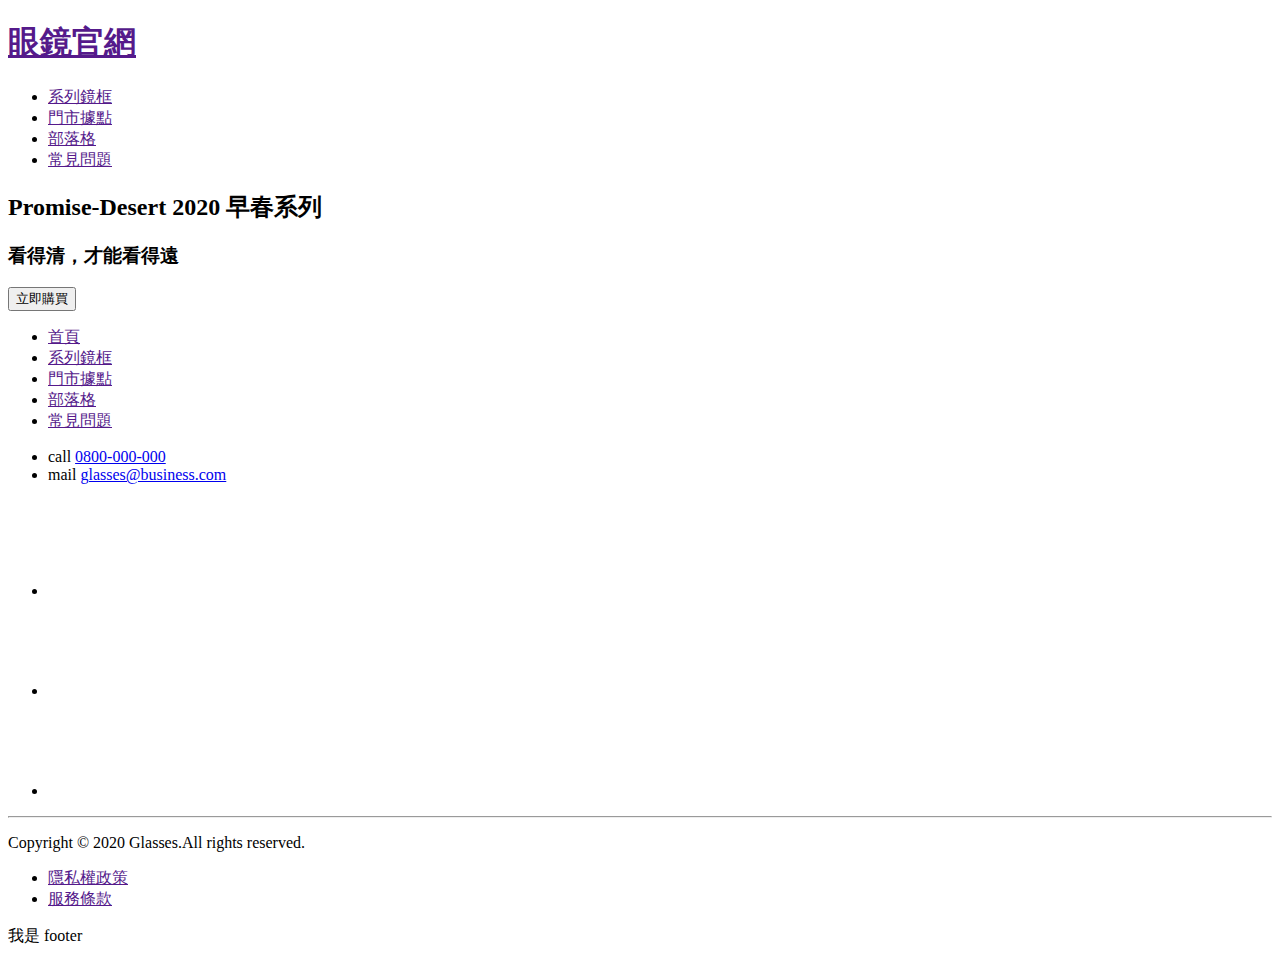
==== index.html @ 36e37aa3 "Updates" ====
<!DOCTYPE html>
<html lang="en">

<head>
  <meta charset="UTF-8" />
  <meta http-equiv="X-UA-Compatible" content="IE=edge" />
  <meta name="viewport" content="width=device-width, initial-scale=1.0" />
  <title>眼鏡官網 - 首頁</title>
  <script type="module" crossorigin src="/2024LayoutWeek3/assets/main-c267483e.js"></script>
  <link rel="stylesheet" href="/2024LayoutWeek3/assets/main-7405713c.css">
</head>

<body>
      <header class="bg-primary-default">
      <div class="container">
        <div class="d-flex align-items-center justify-content-between">
          <h1 class="logo">
            <a class="logo-link" href="">眼鏡官網</a>
          </h1>
          <ul class="text-light d-flex gap-4">
            <li><a class="nav-link p-4" href="">系列鏡框</a></li>
            <li><a class="nav-link p-4" href="">門市據點</a></li>
            <li><a class="nav-link p-4" href="">部落格</a></li>
            <li><a class="nav-link p-4 pe-0" href="">常見問題</a></li>
          </ul>
        </div>
      </div>
    </header>
    <div class="banner">
      <div class="container h-100">
        <div class="h-100 d-flex flex-column justify-content-center align-items-end">
          <h2 class="h4 text-primary-darken ">Promise-Desert 2020 早春系列</h2>
          <h3 class="h1 text-primary-darken fw-bold mb-1">看得清，才能看得遠</h3>
          <button type="button" class="btn btn-primary-default fs-2" href="#">立即購買</button>
        </div>
      </div>
    </div>

    <footer class="bg-primary-default text-light">
      <div class="container">
        <ul>
          <li><a href="">首頁</a></li>
          <li><a href="">系列鏡框</a></li>
          <li><a href="">門市據點</a></li>
          <li><a href="">部落格</a></li>
          <li><a href="">常見問題</a></li>
        </ul>
        <ul class="h4 ff-noto-sans">
          <li class="d-flex">
            <span class="material-symbols-outlined h2">call</span>
            <a href="tel:0800-000-000">0800-000-000</a>
          </li>
          <li class="d-flex">
            <span class="material-symbols-outlined h2">mail</span>
            <a href="mailto:glasses@business.com">glasses@business.com</a>
          </li>
        </ul>
        <ul>
          <li><a href=""><img src="[data-uri]" alt="facebook icon"></a></li>
          <li><a href=""><img src="[data-uri]" alt="ingstagram icon"></a></li>
          <li><a href=""><img src="[data-uri]" alt="line icon"></a></li>
        </ul>
        <hr>
        <p>Copyright © 2020 Glasses.All rights reserved.</p>
        <ul>
          <li><a href="">隱私權政策</a></li>
          <li><a href="">服務條款</a></li>
        </ul>
      </div>

    </footer>
    <footer class="footer">我是 footer</footer>
      
</body>

</html>
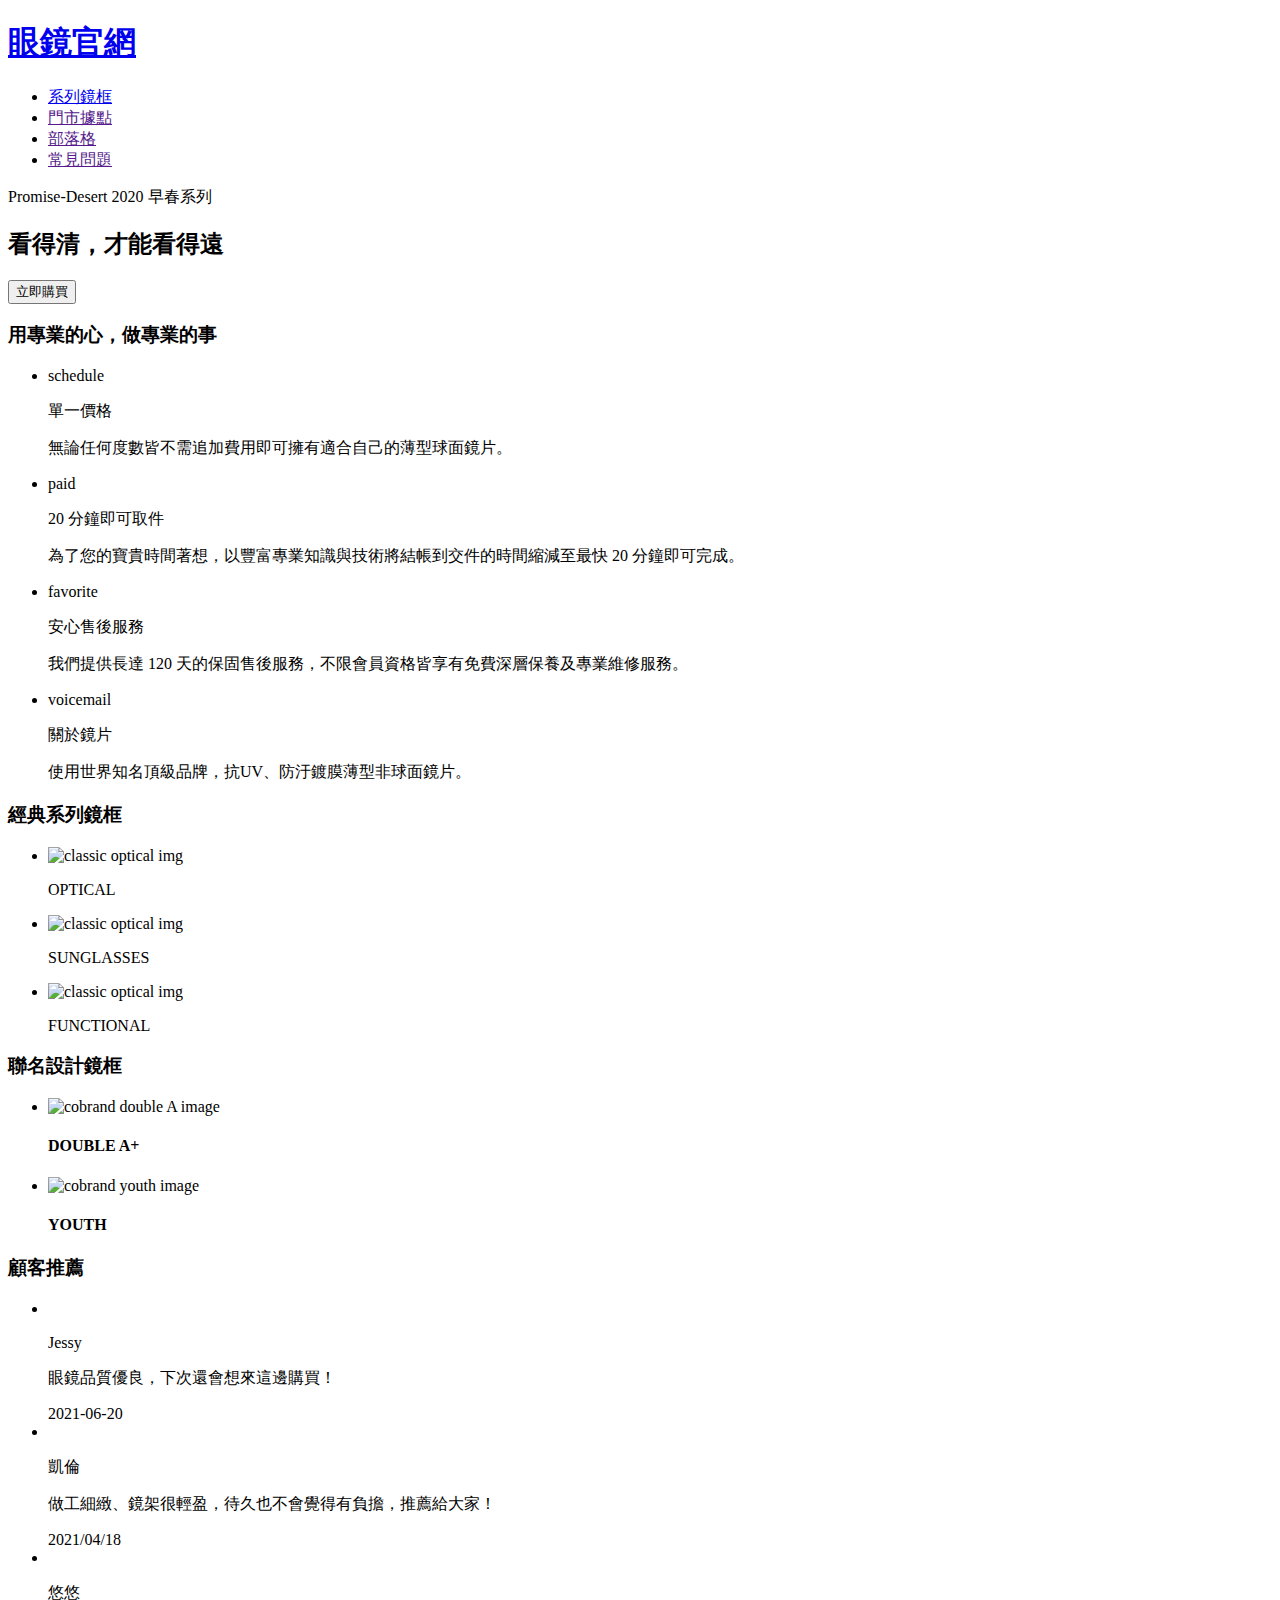
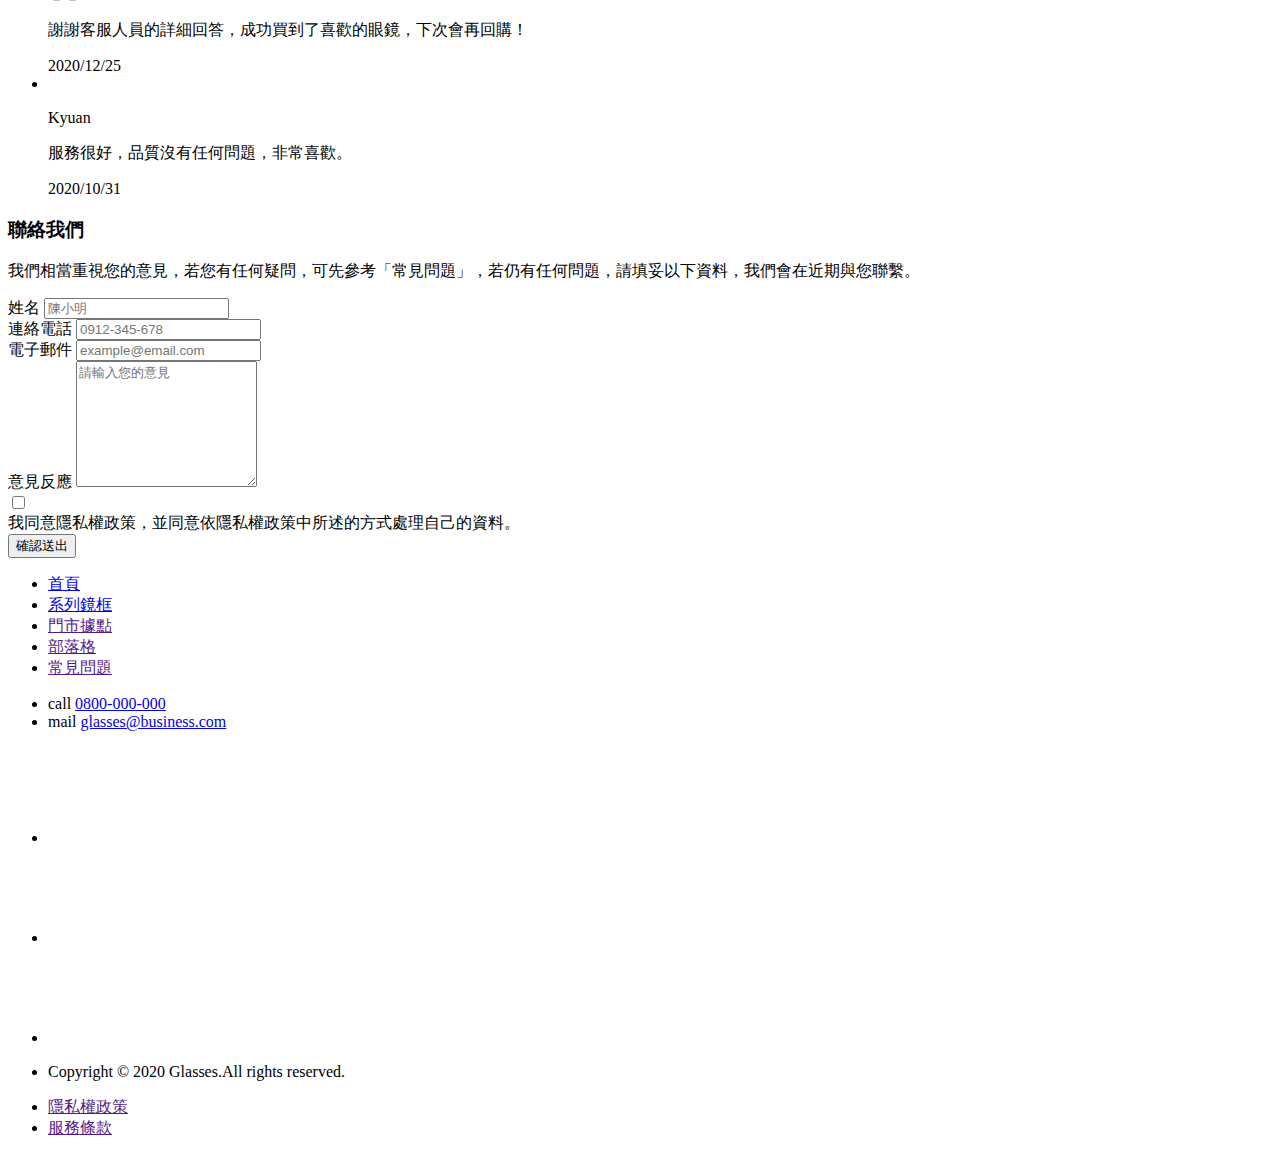
==== commit 71d66fc5: "Updates" ====
--- a/index.html
+++ b/index.html
@@ -6,71 +6,244 @@
   <meta http-equiv="X-UA-Compatible" content="IE=edge" />
   <meta name="viewport" content="width=device-width, initial-scale=1.0" />
   <title>眼鏡官網 - 首頁</title>
-  <script type="module" crossorigin src="/2024LayoutWeek3/assets/main-c267483e.js"></script>
-  <link rel="stylesheet" href="/2024LayoutWeek3/assets/main-7405713c.css">
+  <script type="module" crossorigin src="/2024LayoutWeek3/assets/main-31b18baf.js"></script>
+  <link rel="stylesheet" href="/2024LayoutWeek3/assets/main-b2a2efda.css">
 </head>
 
 <body>
-      <header class="bg-primary-default">
-      <div class="container">
-        <div class="d-flex align-items-center justify-content-between">
-          <h1 class="logo">
-            <a class="logo-link" href="">眼鏡官網</a>
-          </h1>
-          <ul class="text-light d-flex gap-4">
-            <li><a class="nav-link p-4" href="">系列鏡框</a></li>
-            <li><a class="nav-link p-4" href="">門市據點</a></li>
-            <li><a class="nav-link p-4" href="">部落格</a></li>
-            <li><a class="nav-link p-4 pe-0" href="">常見問題</a></li>
-          </ul>
-        </div>
-      </div>
-    </header>
-    <div class="banner">
+  <!-- header  -->
+  <header class="bg-primary-default">
+  <div class="container container-md-fluid">
+    <nav class="d-flex align-items-center justify-content-between flex-md-column mx-md-n3">
+      <h1 class="py-4 align-self-md-start px-md-3 ms-md-3">
+        <a class="logo-link" href="../pages/index.html">眼鏡官網</a>
+      </h1>
+      <ul class="text-light d-flex gap-4 fs-4 flex-wrap mx-md-n3 gap-md-0 w-md-100 fs-md-2 text-center">
+        <li class="w-md-50 border-md"><a class="nav-link-hover px-8 py-6 py-md-3 px-md-0 w-md-100" href="../pages/classic.html">系列鏡框</a></li>
+        <li class="w-md-50 border-md"><a class="nav-link-hover px-8 py-6 py-md-3 px-md-0 w-md-100" href="">門市據點</a></li>
+        <li class="w-md-50 border-md"><a class="nav-link-hover px-8 py-6 py-md-3 px-md-0 w-md-100" href="">部落格</a></li>
+        <li class="w-md-50 border-md"><a class="nav-link-hover px-8 py-6 pe-0 py-md-3  px-md-0 w-md-100" href="">常見問題</a></li>
+      </ul>
+    </nav>
+  </div>
+</header>
+    <!-- banner  -->
+    <div class="bg-img banner">
       <div class="container h-100">
         <div class="h-100 d-flex flex-column justify-content-center align-items-end">
-          <h2 class="h4 text-primary-darken ">Promise-Desert 2020 早春系列</h2>
-          <h3 class="h1 text-primary-darken fw-bold mb-1">看得清，才能看得遠</h3>
-          <button type="button" class="btn btn-primary-default fs-2" href="#">立即購買</button>
+          <p class="fs-7 text-primary-darken ">Promise-Desert 2020 早春系列</p>
+          <h2 class="fs-10 text-primary-darken fw-bold mb-1">看得清，才能看得遠</h2>
+          <button type="button" class="btn btn-primary-default fs-4" href="#">立即購買</button>
         </div>
       </div>
     </div>
 
-    <footer class="bg-primary-default text-light">
-      <div class="container">
-        <ul>
-          <li><a href="">首頁</a></li>
-          <li><a href="">系列鏡框</a></li>
-          <li><a href="">門市據點</a></li>
-          <li><a href="">部落格</a></li>
-          <li><a href="">常見問題</a></li>
+    <!-- main  -->
+    <main>
+      <!-- feature -->
+      <section class="bg-primary-lighten py-20 py-sm-10">
+        <div class="container">
+          <h3 class="fs-9 text-primary-darken fw-bold text-center mb-6 fs-sm-5">用專業的心，做專業的事</h3>
+          <ul class="row text-center row-gap-lg-12 row-gap-sm-6">
+            <li class="col-3 col-lg-6 col-sm-12">
+              <span class="material-symbols-outlined icon-lg mb-4">schedule</span>
+              <p class="text-primary-darken fs-5 fw-bold mb-2">單一價格</p>
+              <p class="text-start">無論任何度數皆不需追加費用即可擁有適合自己的薄型球面鏡片。</p>
+            </li>
+            <li class="col-3 col-lg-6 col-sm-12">
+              <span class="material-symbols-outlined icon-lg mb-4">paid</span>
+              <p class="text-primary-darken fs-5 fw-bold mb-2">20 分鐘即可取件</p>
+              <p class="text-start">為了您的寶貴時間著想，以豐富專業知識與技術將結帳到交件的時間縮減至最快 20 分鐘即可完成。</p>
+            </li>
+            <li class="col-3 col-lg-6 col-sm-12">
+              <span class="material-symbols-outlined icon-lg mb-4">favorite</span>
+              <p class="text-primary-darken fs-5 fw-bold mb-2">安心售後服務</p>
+              <p class="text-start">我們提供長達 120 天的保固售後服務，不限會員資格皆享有免費深層保養及專業維修服務。</p>
+            </li>
+            <li class="col-3 col-lg-6 col-sm-12">
+              <span class="material-symbols-outlined icon-lg mb-4">voicemail</span>
+              <p class="text-primary-darken fs-5 fw-bold mb-2">關於鏡片</p>
+              <p class="text-start">使用世界知名頂級品牌，抗UV、防汙鍍膜薄型非球面鏡片。</p>
+            </li>
+          </ul>
+
+        </div>
+      </section>
+      <!-- classic  -->
+      <section class="py-20 py-sm-10">
+        <div class="container">
+          <h3 class="fs-9 text-primary-darken fw-bold text-center mb-12 fs-sm-5 mb-sm-6">經典系列鏡框</h3>
+          <ul class="row text-center flex-lg-column align-items-lg-center row-gap-lg-6">
+            <li class="col-4 col-lg-12 classic-lg-img">
+              <img class="mb-2" src="/2024LayoutWeek3/assets/home-section3-1-bb26ab65.png" alt="classic optical img">
+              <p class="fs-9 text-primary-default fst-italic fw-bolder">OPTICAL</p>
+            </li>
+            <li class="col-4 col-lg-12 classic-lg-img">
+              <img class="mb-2" src="/2024LayoutWeek3/assets/home-section3-2-38fdd6aa.png" alt="classic optical img">
+              <p class="fs-9 text-primary-default fst-italic fw-bolder">SUNGLASSES</p>
+            </li>
+            <li class="col-4 col-lg-12 classic-lg-img">
+              <img class="mb-2" src="/2024LayoutWeek3/assets/home-section3-3-52db7b9d.png" alt="classic optical img">
+              <p class="fs-9 text-primary-default fst-italic fw-bolder">FUNCTIONAL</p>
+            </li>
+          </ul>
+        </div>
+      </section>
+      <!-- cobrand  -->
+      <section class="cobrand bg-img py-20 py-sm-10">
+        <div class="container">
+          <h3 class="fs-9 text-light fw-bold text-center mb-12 fs-sm-5 mb-sm-6">聯名設計鏡框</h3>
+          <ul class="d-flex flex-lg-column">
+            <li class="mb-lg-6">
+              <picture>
+                <!-- 當螢幕寬度少於576px時，替換圖片 -->
+                <source srcset="/2024LayoutWeek3/assets/home-section4-1-sm-a801b136.png " media="(max-width: 576px)">
+                <!-- 預設圖片，通常是桌面版本 -->
+                <img src="/2024LayoutWeek3/assets/home-section4-1-59894574.png" alt="cobrand double A image">
+              </picture>
+              <h4 class="bg-light fs-9 fw-bolder fst-italic text-primary-default text-center py-2">DOUBLE A+</h4>
+            </li>
+            <li>
+              <picture>
+                <!-- 當螢幕寬度少於576px時，替換圖片 -->
+                <source srcset="/2024LayoutWeek3/assets/home-section4-2-sm-2f57b61a.png " media="(max-width: 576px)">
+                <!-- 預設圖片，通常是桌面版本 -->
+                <img src="/2024LayoutWeek3/assets/home-section4-2-daaeb8bc.png" alt="cobrand youth image">
+              </picture>
+              <h4 class="bg-light fs-9 fw-bolder fst-italic text-primary-default text-center py-2">YOUTH</h4>
+            </li>
+          </ul>
+        </div>
+      </section>
+      <!-- reviews  -->
+      <section class="py-20 py-sm-10">
+        <div class="container">
+          <h3 class="fs-9 text-primary-darken fw-bold text-center mb-12 fs-sm-5 mb-sm-6">顧客推薦</h3>
+          <ul class="row row-gap-lg-6 row-gap-sm-4"> <!-- row -->
+            <li class="col-3 col-lg-6 col-sm-12"> <!-- 容器 -->
+              <div class="shadow-sm h-100 d-flex flex-column"> <!-- content -->
+                <img src="/2024LayoutWeek3/assets/home-section5-1-75717951.png" alt="">
+                <div class="p-4 h-100 d-flex flex-column ">
+                  <p class="mb-2 fw-medium">Jessy</p>
+                  <p class="mb-18">眼鏡品質優良，下次還會想來這邊購買！</p>
+                  <time class="text-secondary-200 fs-1 mt-auto" datetime="2021-06-20">2021-06-20</time>
+                </div>
+              </div>
+            </li>
+            <li class="col-3 col-lg-6 col-sm-12">
+              <div class="shadow-sm h-100 d-flex flex-column">
+                <img src="/2024LayoutWeek3/assets/home-section5-2-bf28c8b7.png" alt="">
+                <div class="p-4 h-100 d-flex flex-column ">
+                  <p class="mb-2 fw-medium">凱倫</p>
+                  <p class="mb-18">做工細緻、鏡架很輕盈，待久也不會覺得有負擔，推薦給大家！</p>
+                  <time class="text-secondary-200 fs-1 mt-auto" datetime="2021-04-18">2021/04/18</time>
+                </div>
+              </div>
+            </li>
+            <li class="col-3 col-lg-6 col-sm-12">
+              <div class="shadow-sm h-100 d-flex flex-column">
+                <img src="/2024LayoutWeek3/assets/home-section5-3-978a0702.png" alt="">
+                <div class="p-4 h-100 d-flex flex-column ">
+                  <p class="mb-2 fw-medium">悠悠</p>
+                  <p class="mb-18">謝謝客服人員的詳細回答，成功買到了喜歡的眼鏡，下次會再回購！</p>
+                  <time class="text-secondary-200 fs-1 mt-auto" datetime="2020-12-25">2020/12/25</time>
+                </div>
+              </div>
+            </li>
+            <li class="col-3 col-lg-6 col-sm-12">
+              <div class="shadow-sm h-100 d-flex flex-column">
+                <img src="/2024LayoutWeek3/assets/home-section5-4-cc3480ec.png" alt="">
+                <div class="p-4 h-100 d-flex flex-column ">
+                  <p class="mb-2 fw-medium">Kyuan</p>
+                  <p class="mb-18">服務很好，品質沒有任何問題，非常喜歡。</p>
+                  <time class="text-secondary-200 fs-1 mt-auto" datetime="2020-10-31">2020/10/31</time>
+                </div>
+              </div>
+            </li>
+          </ul>
+        </div>
+      </section>
+      <!-- contact  -->
+      <section class="bg-primary-lighten py-20 py-sm-10">
+        <div class="container">
+          <div class="d-flex justify-content-center">
+            <div class="contact-wrapper">
+              <h3 class="fs-9 text-primary-darken fw-bold text-center mb-12 fs-sm-5 mb-sm-6">聯絡我們</h3>
+              <p class="fs-4 mb-6">我們相當重視您的意見，若您有任何疑問，可先參考「常見問題」，若仍有任何問題，請填妥以下資料，我們會在近期與您聯繫。</p>
+              <form action="index.html">
+                <div class="mb-4">
+                  <label class="form-title" for="name">姓名</label>
+                  <input class="form-input" type="text" id="name" placeholder="陳小明" name="name">
+                </div>
+                <div class="mb-4">
+                  <label class="form-title" for="tel">連絡電話</label>
+                  <input class="form-input" type="tel" id="tel" placeholder="0912-345-678" name="name">
+                </div>
+                <div class="mb-4">
+                  <label class="form-title" for="email">電子郵件</label>
+                  <input class="form-input" type="email" id="email" placeholder="example@email.com" name="name">
+                </div>
+                <div class="mb-4">
+                  <label class="form-title" for="feedback">意見反應</label>
+                  <textarea class="form-input resize-none" id="feedback" placeholder="請輸入您的意見" name="feedback"
+                    rows="8"></textarea>
+                </div>
+                <div class="d-flex mb-12 mb-sm-6">
+                  <div class="lh-0 mx-1">
+                    <input class="form-checkbox m-0 bg-transparent" type="checkbox" name="consent" id="consent">
+                  </div>
+                  <label for="consent">我同意隱私權政策，並同意依隱私權政策中所述的方式處理自己的資料。</label>
+                </div>
+                <div class="row justify-content-center">
+                  <div class="col-8 col-lg-7 col-sm-12">
+                    <input class="btn btn-primary-default btn-lg w-100" type="submit" value="確認送出">
+                  </div>
+                </div>
+              </form>
+            </div>
+          </div>
+        </div>
+      </section>
+    </main>
+    <!-- footer  -->
+    <footer class="pt-12 bg-primary-default text-light pt-md-6">
+  <div class="container container-md-fluid">
+    <div class="border-bottom d-flex justify-content-between flex-wrap">
+      <div>
+        <ul class="d-flex mb-6 d-md-none">
+          <li><a class="nav-link-hover py-3 pe-6 pe-md-3" href="../pages/index.html">首頁</a></li>
+          <li><a class="nav-link-hover py-3 px-6 px-md-3" href="../pages/classic.html">系列鏡框</a></li>
+          <li><a class="nav-link-hover py-3 px-6 px-md-3" href="">門市據點</a></li>
+          <li><a class="nav-link-hover py-3 px-6 px-md-3" href="">部落格</a></li>
+          <li><a class="nav-link-hover py-3 px-6 px-md-3" href="">常見問題</a></li>
         </ul>
-        <ul class="h4 ff-noto-sans">
-          <li class="d-flex">
-            <span class="material-symbols-outlined h2">call</span>
-            <a href="tel:0800-000-000">0800-000-000</a>
+        <ul class="mb-8 fs-7 ff-noto-sans fs-md-2 mb-sm-6">
+          <li class="d-flex mb-2">
+            <span class="material-symbols-outlined fs-9 fs-md-5">call</span>
+            <a class="nav-link-hover w-100" href="tel:0800-000-000">0800-000-000</a>
           </li>
           <li class="d-flex">
-            <span class="material-symbols-outlined h2">mail</span>
-            <a href="mailto:glasses@business.com">glasses@business.com</a>
+            <span class="material-symbols-outlined fs-9 fs-md-5">mail</span>
+            <a class="nav-link-hover w-100" href="mailto:glasses@business.com">glasses@business.com</a>
           </li>
         </ul>
-        <ul>
-          <li><a href=""><img src="[data-uri]" alt="facebook icon"></a></li>
-          <li><a href=""><img src="[data-uri]" alt="ingstagram icon"></a></li>
-          <li><a href=""><img src="[data-uri]" alt="line icon"></a></li>
-        </ul>
-        <hr>
+      </div>
+      <ul class="d-flex gap-8 gap-sm-2">
+        <li><a class="social-link" href=""><img src="[data-uri]" alt="facebook icon"></a></li>
+        <li><a class="social-link" href=""><img src="[data-uri]" alt="instagram icon"></a></li>
+        <li><a class="social-link" href=""><img src="[data-uri]" alt="line icon"></a></li>
+      </ul>
+    </div>
+    <ul class="py-8 d-flex w-100 py-sm-4 flex-sm-column gap-sm-2">
+      <li class="me-auto">
         <p>Copyright © 2020 Glasses.All rights reserved.</p>
-        <ul>
-          <li><a href="">隱私權政策</a></li>
-          <li><a href="">服務條款</a></li>
-        </ul>
-      </div>
-
-    </footer>
-    <footer class="footer">我是 footer</footer>
-      
+      </li>
+      <li><a class="nav-link-hover px-6 fs-md-1 p-sm-0" href="">隱私權政策</a></li>
+      <li><a class="nav-link-hover ps-6 fs-md-1 p-sm-0" href="">服務條款</a></li>
+    </ul>
+  </div>
+</footer>
+    
 </body>
 
 </html>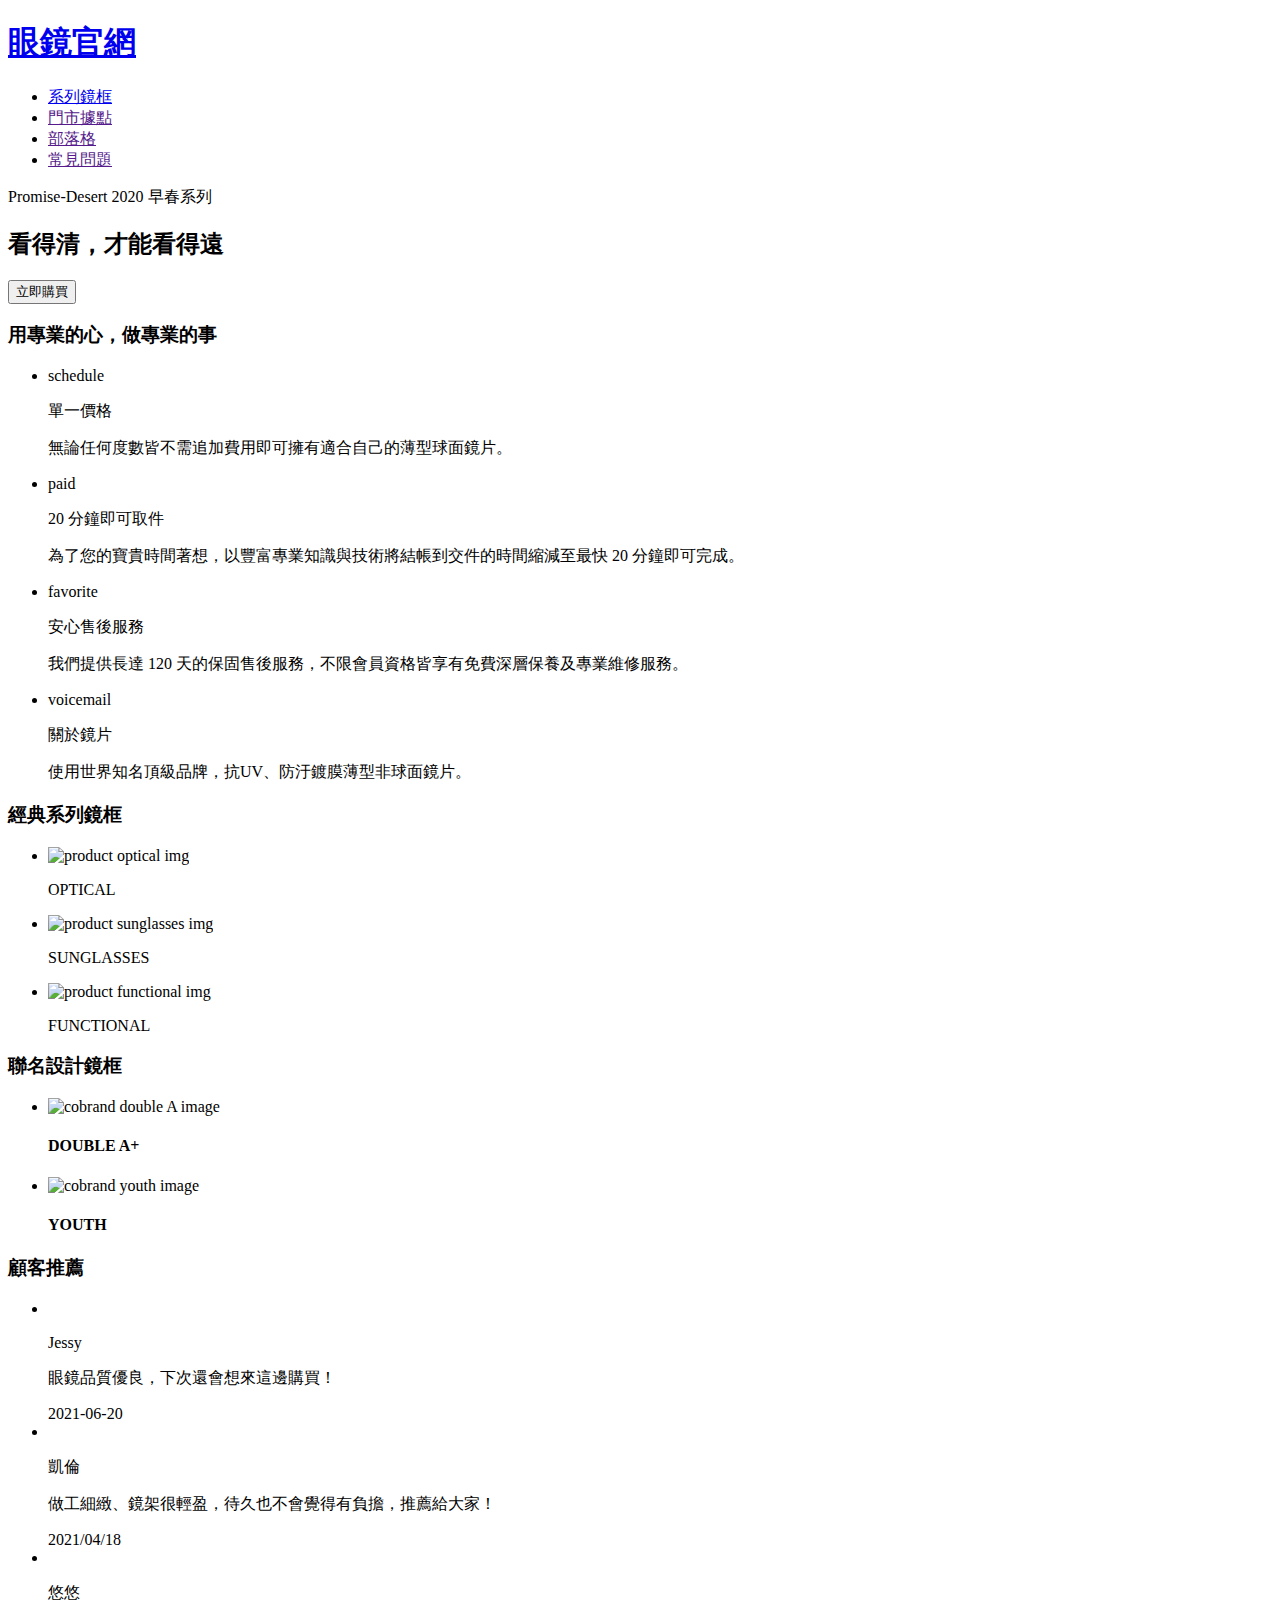
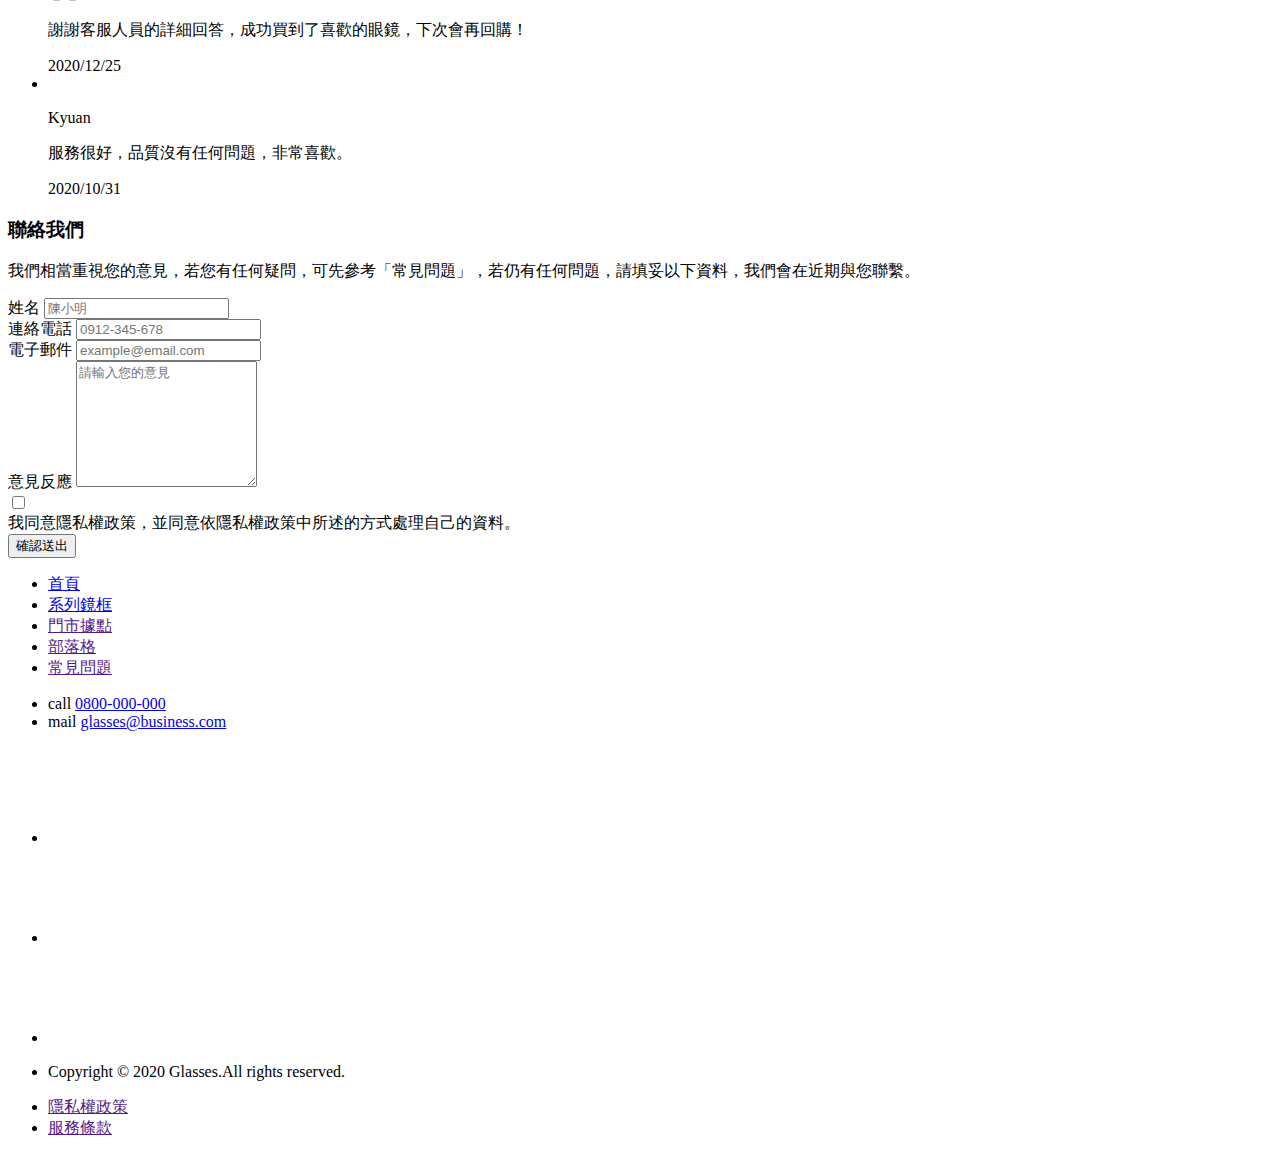
==== commit 365bfa0b: "Updates" ====
--- a/index.html
+++ b/index.html
@@ -6,8 +6,8 @@
   <meta http-equiv="X-UA-Compatible" content="IE=edge" />
   <meta name="viewport" content="width=device-width, initial-scale=1.0" />
   <title>眼鏡官網 - 首頁</title>
-  <script type="module" crossorigin src="/2024LayoutWeek3/assets/main-31b18baf.js"></script>
-  <link rel="stylesheet" href="/2024LayoutWeek3/assets/main-b2a2efda.css">
+  <script type="module" crossorigin src="/2024LayoutWeek3/assets/main-a665d40d.js"></script>
+  <link rel="stylesheet" href="/2024LayoutWeek3/assets/main-e5d4fa44.css">
 </head>
 
 <body>
@@ -16,10 +16,10 @@
   <div class="container container-md-fluid">
     <nav class="d-flex align-items-center justify-content-between flex-md-column mx-md-n3">
       <h1 class="py-4 align-self-md-start px-md-3 ms-md-3">
-        <a class="logo-link" href="../pages/index.html">眼鏡官網</a>
+        <a class="logo-link" href="index.html">眼鏡官網</a>
       </h1>
       <ul class="text-light d-flex gap-4 fs-4 flex-wrap mx-md-n3 gap-md-0 w-md-100 fs-md-2 text-center">
-        <li class="w-md-50 border-md"><a class="nav-link-hover px-8 py-6 py-md-3 px-md-0 w-md-100" href="../pages/classic.html">系列鏡框</a></li>
+        <li class="w-md-50 border-md"><a class="nav-link-hover px-8 py-6 py-md-3 px-md-0 w-md-100" href="product.html">系列鏡框</a></li>
         <li class="w-md-50 border-md"><a class="nav-link-hover px-8 py-6 py-md-3 px-md-0 w-md-100" href="">門市據點</a></li>
         <li class="w-md-50 border-md"><a class="nav-link-hover px-8 py-6 py-md-3 px-md-0 w-md-100" href="">部落格</a></li>
         <li class="w-md-50 border-md"><a class="nav-link-hover px-8 py-6 pe-0 py-md-3  px-md-0 w-md-100" href="">常見問題</a></li>
@@ -31,8 +31,8 @@
     <div class="bg-img banner">
       <div class="container h-100">
         <div class="h-100 d-flex flex-column justify-content-center align-items-end">
-          <p class="fs-7 text-primary-darken ">Promise-Desert 2020 早春系列</p>
-          <h2 class="fs-10 text-primary-darken fw-bold mb-1">看得清，才能看得遠</h2>
+          <p class="fs-7 text-primary-darken fs-sm-2">Promise-Desert 2020 早春系列</p>
+          <h2 class="fs-10 text-primary-darken fw-bold mb-1 fs-sm-5">看得清，才能看得遠</h2>
           <button type="button" class="btn btn-primary-default fs-4" href="#">立即購買</button>
         </div>
       </div>
@@ -74,16 +74,16 @@
         <div class="container">
           <h3 class="fs-9 text-primary-darken fw-bold text-center mb-12 fs-sm-5 mb-sm-6">經典系列鏡框</h3>
           <ul class="row text-center flex-lg-column align-items-lg-center row-gap-lg-6">
-            <li class="col-4 col-lg-12 classic-lg-img">
-              <img class="mb-2" src="/2024LayoutWeek3/assets/home-section3-1-bb26ab65.png" alt="classic optical img">
+            <li class="col-4 col-lg-12 product-lg-img">
+              <img class="mb-2" src="/2024LayoutWeek3/assets/home-section3-1-bb26ab65.png" alt="product optical img">
               <p class="fs-9 text-primary-default fst-italic fw-bolder">OPTICAL</p>
             </li>
-            <li class="col-4 col-lg-12 classic-lg-img">
-              <img class="mb-2" src="/2024LayoutWeek3/assets/home-section3-2-38fdd6aa.png" alt="classic optical img">
+            <li class="col-4 col-lg-12 product-lg-img">
+              <img class="mb-2" src="/2024LayoutWeek3/assets/home-section3-2-38fdd6aa.png" alt="product sunglasses img">
               <p class="fs-9 text-primary-default fst-italic fw-bolder">SUNGLASSES</p>
             </li>
-            <li class="col-4 col-lg-12 classic-lg-img">
-              <img class="mb-2" src="/2024LayoutWeek3/assets/home-section3-3-52db7b9d.png" alt="classic optical img">
+            <li class="col-4 col-lg-12 product-lg-img">
+              <img class="mb-2" src="/2024LayoutWeek3/assets/home-section3-3-52db7b9d.png" alt="product functional img">
               <p class="fs-9 text-primary-default fst-italic fw-bolder">FUNCTIONAL</p>
             </li>
           </ul>
@@ -211,8 +211,8 @@
     <div class="border-bottom d-flex justify-content-between flex-wrap">
       <div>
         <ul class="d-flex mb-6 d-md-none">
-          <li><a class="nav-link-hover py-3 pe-6 pe-md-3" href="../pages/index.html">首頁</a></li>
-          <li><a class="nav-link-hover py-3 px-6 px-md-3" href="../pages/classic.html">系列鏡框</a></li>
+          <li><a class="nav-link-hover py-3 pe-6 pe-md-3" href="index.html">首頁</a></li>
+          <li><a class="nav-link-hover py-3 px-6 px-md-3" href="product.html">系列鏡框</a></li>
           <li><a class="nav-link-hover py-3 px-6 px-md-3" href="">門市據點</a></li>
           <li><a class="nav-link-hover py-3 px-6 px-md-3" href="">部落格</a></li>
           <li><a class="nav-link-hover py-3 px-6 px-md-3" href="">常見問題</a></li>
